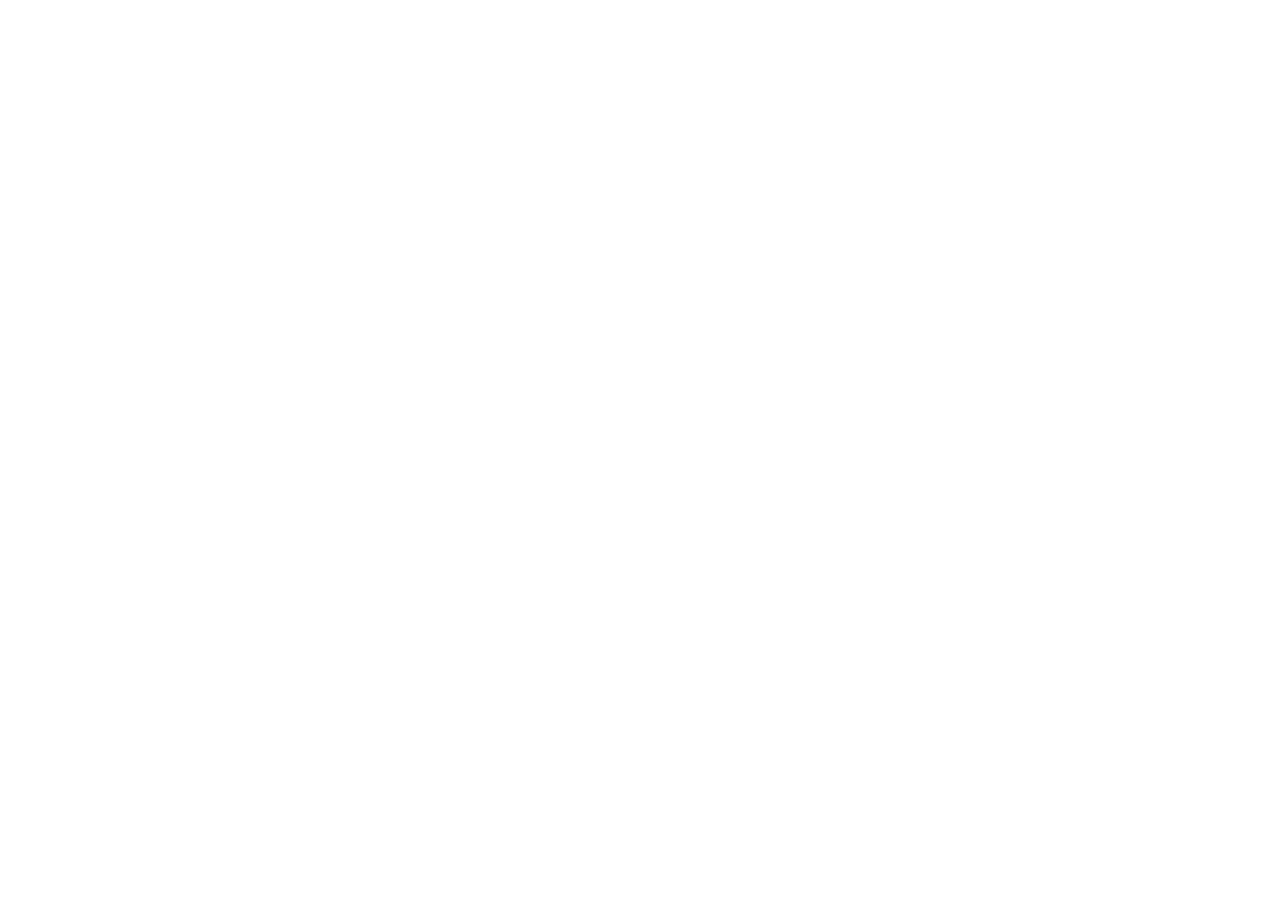
==== index.html @ 07a32373 "Added boilerplate" ====
<!DOCTYPE html>
<html lang="en">
  <head>
    <meta charset="UTF-8">
    <meta name="viewport" content="width=device-width, initial-scale=1.0">
    <meta http-equiv="X-UA-Compatible" content="ie=edge">
    <title>Rissa Kei Chua</title>
    <link rel="stylesheet" href="style.css">
  </head>
  <body>
	<script src="index.js"></script>
  </body>
</html>
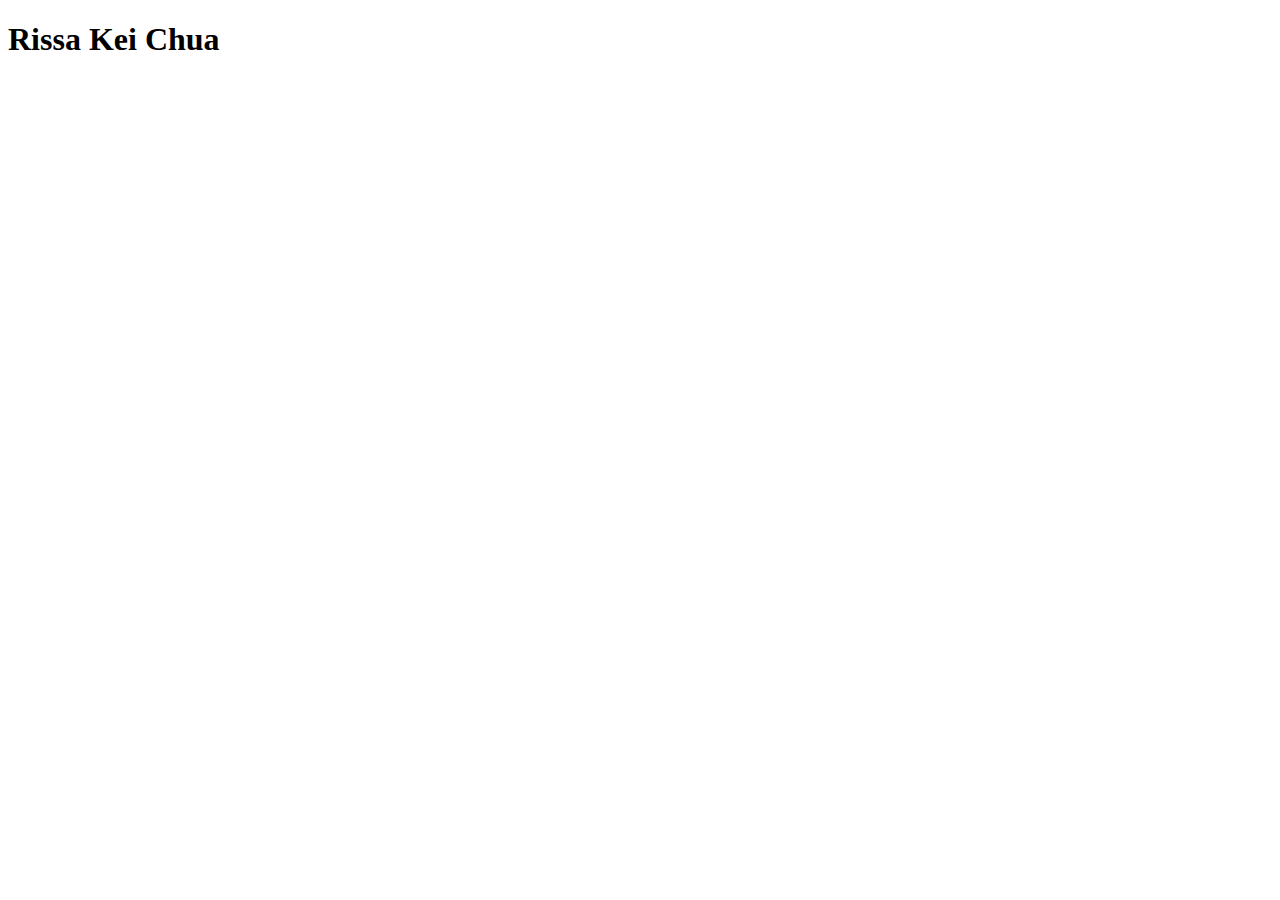
==== commit 72aa5c9f: "Test html" ====
--- a/index.html
+++ b/index.html
@@ -8,6 +8,7 @@
     <link rel="stylesheet" href="style.css">
   </head>
   <body>
+      <h1>Rissa Kei Chua</h1>
 	<script src="index.js"></script>
   </body>
 </html>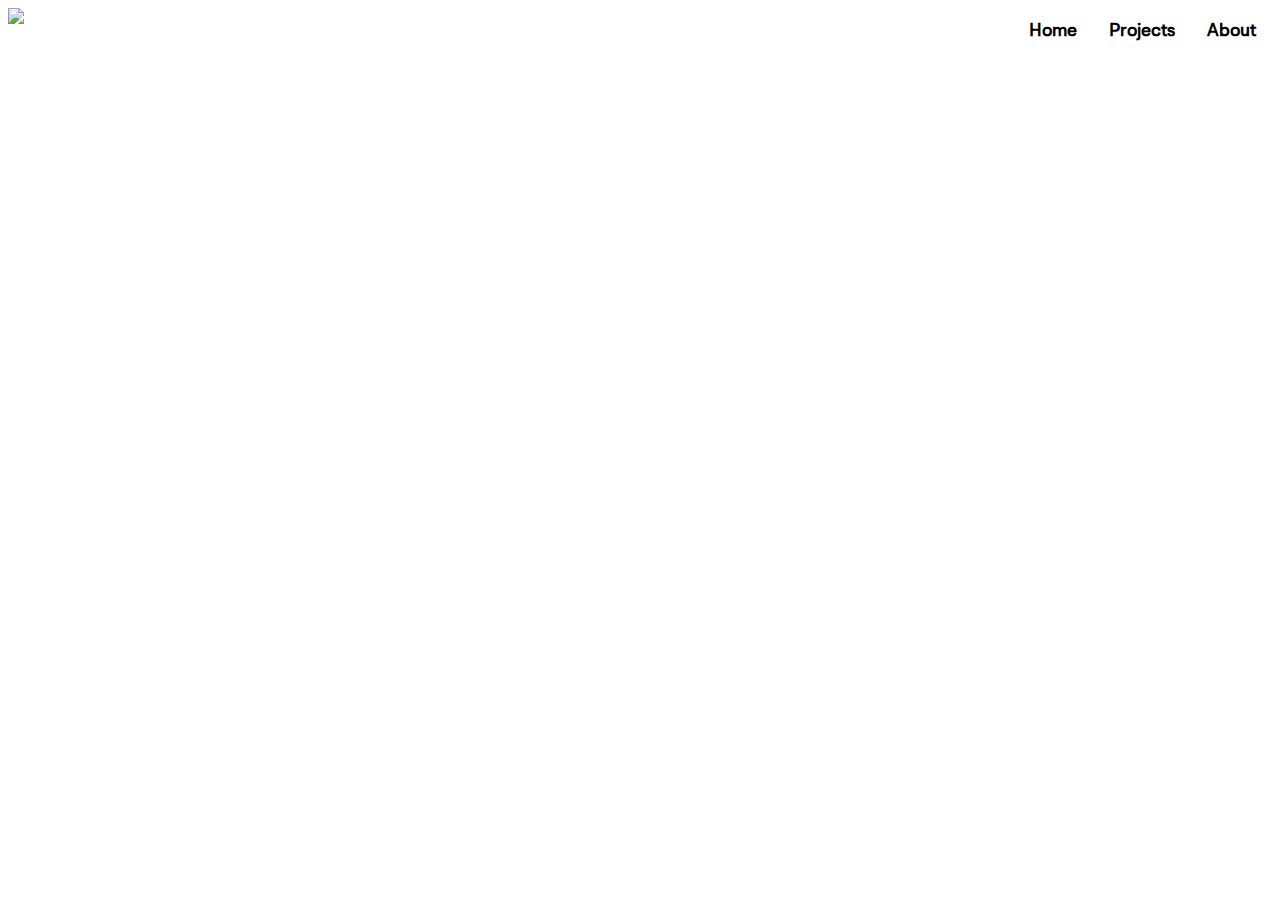
==== commit 171e9ff3: "Added fonts and created nav-bar" ====
--- a/index.html
+++ b/index.html
@@ -5,10 +5,18 @@
     <meta name="viewport" content="width=device-width, initial-scale=1.0">
     <meta http-equiv="X-UA-Compatible" content="ie=edge">
     <title>Rissa Kei Chua</title>
+    <link rel="icon" type="image/x-icon" href="/Assets/Icons/Favicons/favicon.ico">
     <link rel="stylesheet" href="style.css">
   </head>
   <body>
-      <h1>Rissa Kei Chua</h1>
+    <div class="topnav">
+        <img src="./Assets/Icons/rissa-logo.png" width="81px">
+        <div class="topnav-right">
+            <a class="active" href="#home">Home</a>
+            <a href="#projects">Projects</a>
+            <a href="#about">About</a>
+        </div>
+      </div>
 	<script src="index.js"></script>
   </body>
 </html>--- a/style.css
+++ b/style.css
@@ -0,0 +1,29 @@
+@font-face {
+    font-family: "BRCobane";
+    src: url("./Assets/Fonts/brcobane/BRCobane-Regular.otf");
+  }
+
+  @font-face {
+    font-family: "BRCobane";
+    src: url("./Assets/Fonts/brcobane/BRCobane-Bold.otf");
+    font-family: bold;
+  }
+.topnav {
+    background-color: white;
+    overflow: hidden;
+  }
+  
+
+  .topnav a {
+    float: left;
+    color: black;
+    text-align: center;
+    padding: 14px 16px;
+    text-decoration: none;
+    font-size: 18px;
+    font-family: "BRCobane";
+    font-weight: bold;
+  }
+.topnav-right {
+    float: right;
+  }
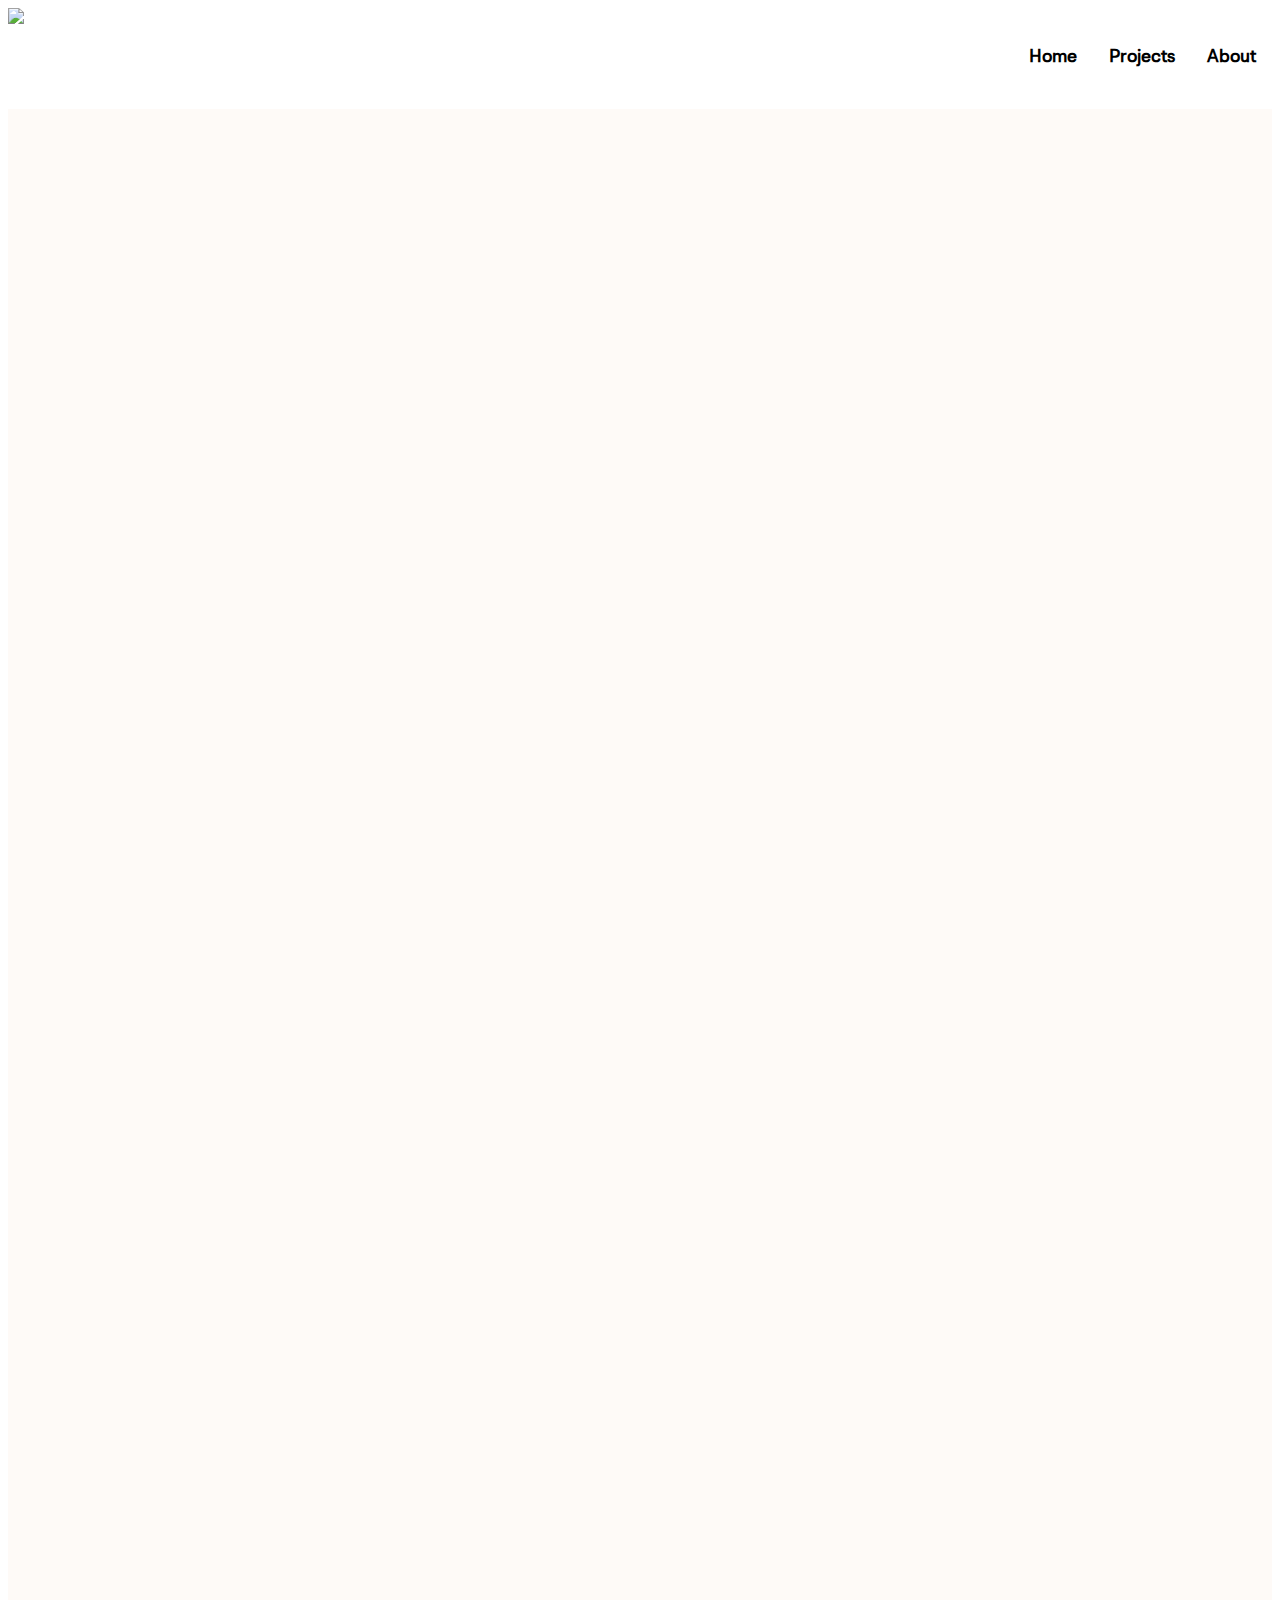
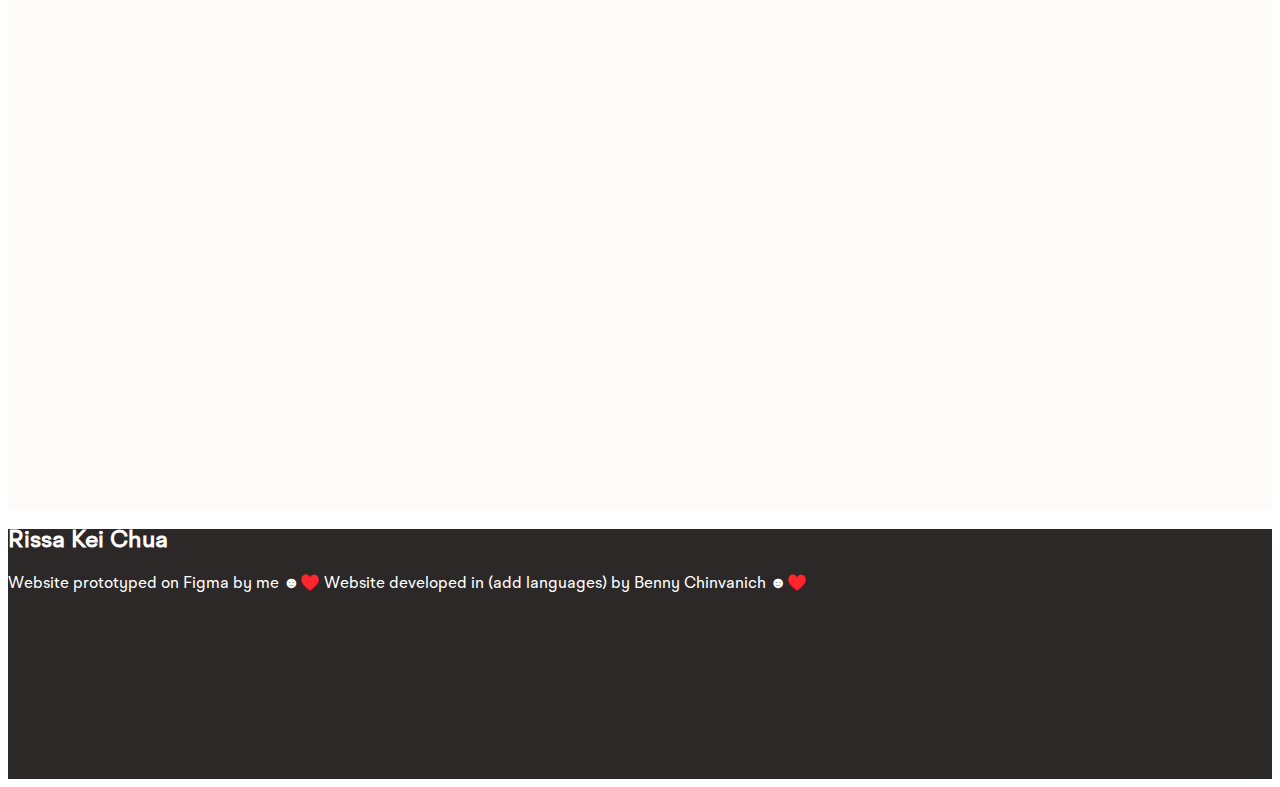
==== commit afe1c385: "started footer" ====
--- a/index.html
+++ b/index.html
@@ -17,6 +17,15 @@
             <a href="#about">About</a>
         </div>
       </div>
+    <div class="main-container">
+
+    </div>
+    <div class = "footer">
+        <h2 class = "footer-text">Rissa Kei Chua</h2>
+
+        <body class = "footer-text">Website prototyped on Figma by me ☻♥️</body>
+        <body class = "footer-text">Website developed in (add languages) by Benny Chinvanich ☻♥️</body>
+    </div>
 	<script src="index.js"></script>
   </body>
 </html>--- a/style.css
+++ b/style.css
@@ -8,7 +8,28 @@
     src: url("./Assets/Fonts/brcobane/BRCobane-Bold.otf");
     font-family: bold;
   }
+
+h2{
+    font-family: "BRCobane";
+    font-weight: bold;
+}
+body{
+    font-family: "BRCobane";
+}
+.footer-text {
+    color:white
+}
+.main-container {
+    background-color: #FEFAF7;
+    height:2000px;
+}
+.footer {
+    background-color: #2C2828;
+    height:250px;
+    width:auto;
+}
 .topnav {
+    height:101px;
     background-color: white;
     overflow: hidden;
   }
@@ -18,7 +39,7 @@
     float: left;
     color: black;
     text-align: center;
-    padding: 14px 16px;
+    padding: 40px 16px;
     text-decoration: none;
     font-size: 18px;
     font-family: "BRCobane";
